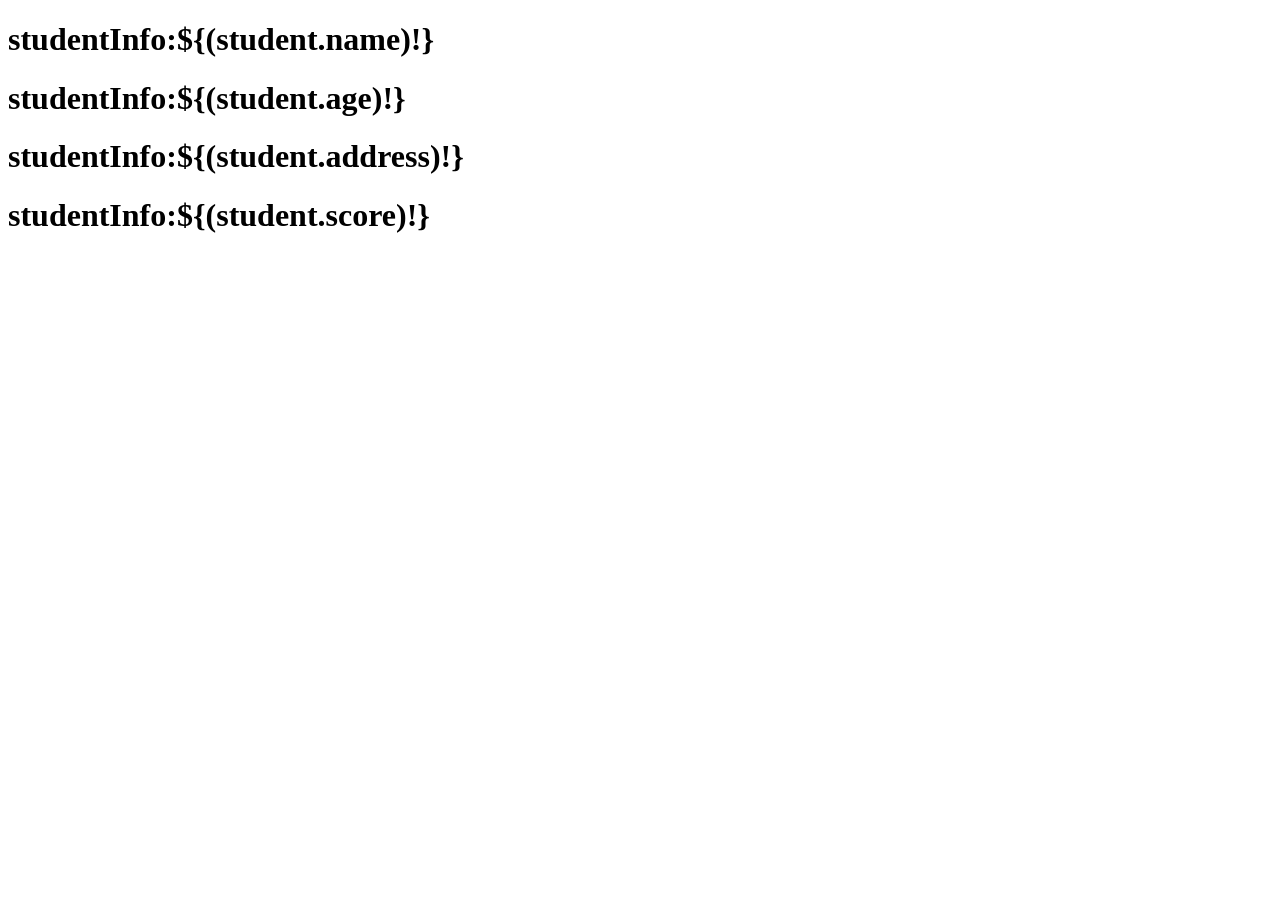
==== src/main/webapp/WEB-INF/template/myclass/student.html @ cb05945a "morphia" ====
<!DOCTYPE html>
<html>
<head>
<meta http-equiv="Content-Type" content="text/html; charset=UTF-8">
</head>
<body>
	<h1>studentInfo:${(student.name)!}</h1>
	<h1>studentInfo:${(student.age)!}</h1>
	<h1>studentInfo:${(student.address)!}</h1>
	<h1>studentInfo:${(student.score)!}</h1>
</body>
<footer>

</footer>
</html>
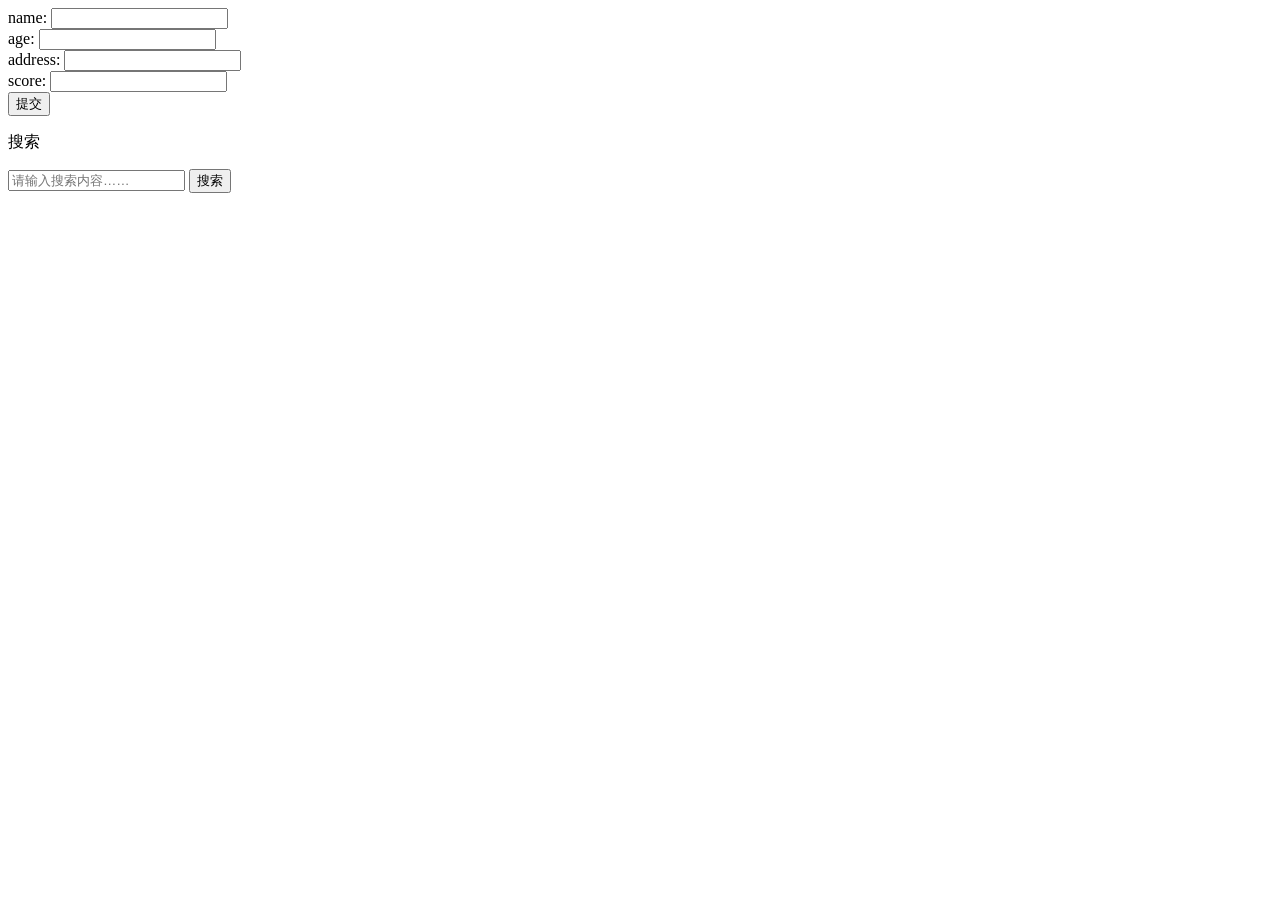
==== commit 3095e4c9: "mongo读写分离replicaSets+Auth测试" ====
--- a/src/main/webapp/WEB-INF/template/myclass/student.html
+++ b/src/main/webapp/WEB-INF/template/myclass/student.html
@@ -4,10 +4,40 @@
 <meta http-equiv="Content-Type" content="text/html; charset=UTF-8">
 </head>
 <body>
-	<h1>studentInfo:${(student.name)!}</h1>
-	<h1>studentInfo:${(student.age)!}</h1>
-	<h1>studentInfo:${(student.address)!}</h1>
-	<h1>studentInfo:${(student.score)!}</h1>
+	<form action="/myclass/insert" method="get">
+		<div>
+			<label>name:</label>
+			<input type="text" name="name" value="">
+		</div>
+		<div>
+			<label>age:</label>
+			<input type="text" name="age" value="">
+		</div>
+		<div>
+			<label>address:</label>
+			<input type="text" name="address" value="">
+		</div>
+		<div>
+			<label>score:</label>
+			<input type="text" name="score" value="">
+		</div>
+		
+		<input type="submit" value="提交" />
+	</form>
+	<div>
+		<p>搜索</p>
+		<input type="text" id="search" placeholder="请输入搜索内容……">
+		<button id="searchBtn">搜索</button>
+	</div>
+	
+<script type="text/javascript" src="/resources/js/jquery.min.js"></script>
+<script type="text/javascript">
+	$("#searchBtn").click(function(){
+		var value = ("#search").val();
+		window.location.href="/myclass/select?name="+value;
+	})
+
+</script>
 </body>
 <footer>
 
